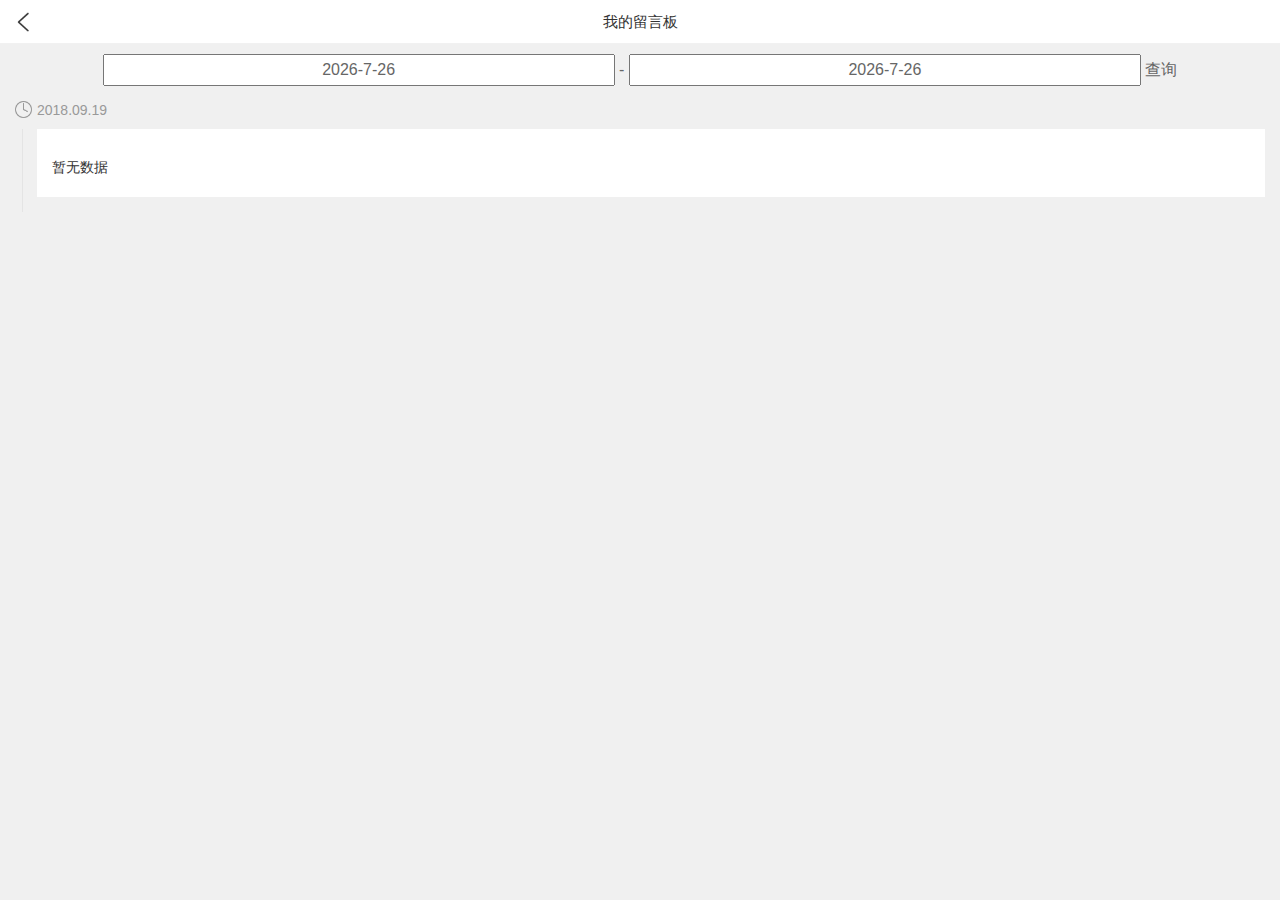
==== src/main/resources/static/message.html @ 7792c1c0 "♥Initial commit♥" ====
<!DOCTYPE html>
<html>
<head>
    <meta http-equiv="Content-Type" content="text/html; charset=UTF-8">

    <title>我的留言板</title>
    <meta content="width=device-width,initial-scale=1.0,maximum-scale=1.0,user-scalable=0" name="viewport">
    <meta content="yes" name="apple-mobile-web-app-capable">
    <meta content="black" name="apple-mobile-web-app-status-bar-style">
    <meta content="telephone=no" name="format-detection">
    <link href="./css/style.css" rel="stylesheet" type="text/css">
    <link rel="stylesheet" href="./share_files/layer.css">
    <script type="text/javascript" src="./js/jquery.min.js.下载"></script>
    <script type="text/javascript" src="./laydate/laydate.js"></script>
    <script src="./share_files/layer.js.下载"></script>
    <script type="text/javascript">
        $(document).ready(function () {
            var date = new Date();
            laydate.render({
                elem: '#beginTime', //指定元素
                value: date.getFullYear() + '-' + (date.getMonth() + 1) + '-' + (date.getDate()<10?'0'+date.getDate() : date.getDate())
            });
            laydate.render({
                elem: '#endTime', //指定元素
                value: date.getFullYear() + '-' + (date.getMonth() + 1) + '-' + (date.getDate()<10?'0'+date.getDate() : date.getDate())
            });
            setTimeout(function(){query();},500);
        });

        function query() {
            $.ajax({
                url: '/message/query',
                type: 'POST',
                contentType: 'application/json; charset=UTF-8',
                async: false,
                data:JSON.stringify({beginTime:$("#beginTime").val(),endTime:$("#endTime").val()}),
                dataType: 'json',
                success: function (r) {
                    if (r.length > 0) {
                        // 拼接数据
                        $("#data").html("");
                        var txts = "";
                        for (var i = 0; i < r.length; i++) {
                            var txt = '<div class="aui-assets-item"><div class="aui-assets-day"><i class="icon icon-time"></i>' + formatDate(r[i].time) + '\n' +
                                '            </div>\n' +
                                '            <div class="aui-assets-box">\n' +
                                '                <h2>' + r[i].name + ' (' + r[i].phone + ')</h2>\n' +
                                '                <div class="aui-flex">\n' +
                                '                    <div class="aui-flex-box">\n' +
                                '                        <p>贷款金额：' + r[i].content + '</p>\n' +
                                '                    </div>\n' +
                                '                </div>\n' +
                                '            </div>\n' +
                                '        </div>';
                            txts = txts + txt;
                        }
                        $("#data").html(txts);
                    } else {
                        layer.msg('当前日期暂无数据!', {icon: 5, time: 2500});
                    }
                }
            });
        }

        function formatDate(time) {
            var date = new Date(time);

            var year = date.getFullYear(),
                month = date.getMonth() + 1,//月份是从0开始的
                day = date.getDate(),
                hour = date.getHours(),
                min = date.getMinutes(),
                sec = date.getSeconds();
            var newTime = year + '-' +
                month + '-' +
                day + ' ' +
                hour + ':' +
                min + ':' +
                sec;
            return newTime;
        }

    </script>
</head>
<body>

<section class="aui-flexView">
    <header class="aui-navBar aui-navBar-fixed b-line">
        <a href="javascript:history.back(-1);" class="aui-navBar-item">
            <i class="icon icon-return"></i>
        </a>
        <div class="aui-center">
            <span class="aui-center-title">我的留言板</span>
        </div>
        <a href="javascript:;" class="aui-navBar-item">
            <i class="icon icon-sys"></i>
        </a>
    </header>
    <div class="date-picker" style="width: 100%; height: 2rem; margin-top: 10px; text-align: center;">
        <input type="text" id="beginTime" style="
    width: 40%;
    text-align: center;
    height: 2rem;"> -
        <input type="text" id="endTime" style="
    width: 40%;
    text-align: center;
    height: 2rem;">
        <a class="btn" onclick="query()">查询</a>
    </div>
    <section class="aui-scrollView" id="data">
        <a href="javascript:void(0);" class="aui-assets-item">
            <div class="aui-assets-day">
                <i class="icon icon-time"></i>2018.09.19
            </div>
            <div class="aui-assets-box">
                <div class="aui-flex">
                    <div class="aui-flex-box">
                        <p>暂无数据</p>
                    </div>
                </div>
            </div>
        </a>
    </section>
</section>


</body>
</html>
---- src/main/resources/static/css/style.css ----
/*
<!--

* 17素材vip建站专区模块代码
* 详尽信息请看官网：http://www.17sucai.com/pins/vip
*
* Copyright , 温州易站网络科技有限公司版权所有
*
* 请尊重原创，未经允许请勿转载。
* 在保留版权的前提下可应用于个人或商业用途

-->
*/
html,body {
    color: #333;
    margin: 0;
    height: 100%;
    font-family: "Myriad Set Pro","Helvetica Neue",Helvetica,Arial,Verdana,sans-serif;
    -webkit-font-smoothing: antialiased;
    -moz-osx-font-smoothing: grayscale;
    font-weight: normal;
}

* {
    -webkit-box-sizing: border-box;
    -moz-box-sizing: border-box;
    box-sizing: border-box;
}

a {
    text-decoration: none;
    color: #000;
}

a, label, button, input, select {
    -webkit-tap-highlight-color: rgba(0, 0, 0, 0);
}

img {
    border: 0;
}

body {
    background: #f0f0f0;
    color: #666;
}

html, body, div, dl, dt, dd, ol, ul, li, h1, h2, h3, h4, h5, h6, p, blockquote, pre, button, fieldset, form, input, legend, textarea, th, td {
    margin: 0;
    padding: 0;
}

a {
    text-decoration: none;
    color: #08acee;
}

button {
    outline: 0;
}

img {
    border: 0;
}

button,input,optgroup,select,textarea {
    margin: 0;
    font: inherit;
    color: inherit;
    outline: none;
}

li {
    list-style: none;
}

a {
    color: #666;
}

.clearfix::after {
    clear: both;
    content: ".";
    display: block;
    height: 0;
    visibility: hidden;
}

.clearfix {
}


.divHeight {
    width: 100%;
    height: 10px;
    background: #f5f5f5;
    position: relative;
    overflow: hidden;
}

.r-line {
    position: relative;
}

.r-line:after {
    content: '';
    position: absolute;
    z-index: 0;
    top: 0;
    right: 0;
    height: 100%;
    border-right: 1px solid #D9D9D9;
    -webkit-transform: scaleX(0.5);
    transform: scaleX(0.5);
    -webkit-transform-origin: 100% 0;
    transform-origin: 100% 0;
}

.b-line {
    position: relative;
}

.b-line:after {
    content: '';
    position: absolute;
    z-index: 2;
    bottom: 0;
    left: 0;
    width: 100%;
    height: 1px;
    border-bottom: 1px solid #e2e2e2;
    -webkit-transform: scaleY(0.5);
    transform: scaleY(0.5);
    -webkit-transform-origin: 0 100%;
    transform-origin: 0 100%;
}

.aui-flex {
    display: -webkit-box;
    display: -webkit-flex;
    display: flex;
    -webkit-box-align: center;
    -webkit-align-items: center;
    align-items: center;
    padding: 15px;
    position: relative;
}

.aui-flex-box {
    -webkit-box-flex: 1;
    -webkit-flex: 1;
    flex: 1;
    min-width: 0;
    font-size: 14px;
    color: #333;
}


/* 必要布局样式css */
.aui-flexView {
    width: 100%;
    height: 100%;
    margin: 0 auto;
    display: -webkit-box;
    display: -webkit-flex;
    display: -ms-flexbox;
    display: flex;
    -webkit-box-orient: vertical;
    -webkit-box-direction: normal;
    -webkit-flex-direction: column;
    -ms-flex-direction: column;
    flex-direction: column;
}

.aui-scrollView {
    width: 100%;
    height: 100%;
    -webkit-box-flex: 1;
    -webkit-flex: 1;
    -ms-flex: 1;
    flex: 1;
    overflow-y: auto;
    overflow-x: hidden;
    -webkit-overflow-scrolling: touch;
    position: relative;
    margin-top:0;
}

.aui-navBar {
    height: 44px;
    position: relative;
    display: -webkit-box;
    display: -webkit-flex;
    display: -ms-flexbox;
    display: flex;
    z-index: 1002;
    background: #fff;
}


.aui-navBar-item {
    height: 44px;
    min-width: 25%;
    -webkit-box-flex: 0;
    -webkit-flex: 0 0 25%;
    -ms-flex: 0 0 25%;
    flex: 0 0 25%;
    padding: 0 0.9rem;
    display: -webkit-box;
    display: -webkit-flex;
    display: -ms-flexbox;
    display: flex;
    -webkit-box-align: center;
    -webkit-align-items: center;
    -ms-flex-align: center;
    align-items: center;
    font-size: 0.7rem;
    white-space: nowrap;
    overflow: hidden;
    color: #808080;
    position: relative;
}

.aui-navBar-item:first-child {
    -webkit-box-ordinal-group: 2;
    -webkit-order: 1;
    -ms-flex-order: 1;
    order: 1;
    margin-right: -25%;
    font-size: 0.9rem;
    font-weight: bold;
}

.aui-navBar-item:last-child {
    -webkit-box-ordinal-group: 4;
    -webkit-order: 3;
    -ms-flex-order: 3;
    order: 3;
    -webkit-box-pack: end;
    -webkit-justify-content: flex-end;
    -ms-flex-pack: end;
    justify-content: flex-end;
}

.aui-center {
    -webkit-box-ordinal-group: 3;
    -webkit-order: 2;
    -ms-flex-order: 2;
    order: 2;
    display: -webkit-box;
    display: -webkit-flex;
    display: -ms-flexbox;
    display: flex;
    -webkit-box-pack: center;
    -webkit-justify-content: center;
    -ms-flex-pack: center;
    justify-content: center;
    -webkit-box-align: center;
    -webkit-align-items: center;
    -ms-flex-align: center;
    align-items: center;
    height: 44px;
    width: 50%;
    margin-left: 25%;
}

.aui-center-title {
    text-align: center;
    width: 100%;
    white-space: nowrap;
    overflow: hidden;
    display: block;
    text-overflow: ellipsis;
    font-size: 0.95rem;
    color: #333;
}

.icon {
    width: 20px;
    height: 20px;
    display: block;
    border: none;
    float: left;
    background-size: 20px;
    background-repeat: no-repeat;
}

.icon-return{
    background-image:url('[data-uri]');

}

.icon-time{
    width:17px;
    height:17px;
    background-size:17px;
    margin-right:5px;
    background-image:url('[data-uri]');
}

.aui-assets-box{
    background:#fff;
    padding:20px 15px;
    margin-left:22px;
    position:relative;
}

.aui-assets-box:after{
    content: '';
    position: absolute;
    z-index: 0;
    top: 0;
    left: -15px;
    height: 130%;
    border-left: 1px solid #D9D9D9;
    -webkit-transform: scaleX(0.5);
    transform: scaleX(0.5);
    -webkit-transform-origin: 100% 0;
    transform-origin: 100% 0;
}

.aui-assets-box h2{
    font-size:15px;
    color:#333;
    font-weight:normal;
}

.aui-flex-img img{
    width:55px;
    height:55px;
    display:block;
    border:none;
}

.aui-flex-img{
    width:55px;
    height:55px;
    margin-right:14px;
}

.aui-assets-box .aui-flex{
    padding:10px 0 0 0;
}

.aui-assets-item{
    position:relative;
    overflow:hidden;
    display:block;
    padding:15px;
}

.aui-assets-day{
    font-size:14px;
    color:#999999;
    line-height:18px;
    padding-bottom:10px;
}
---- src/main/resources/static/share_files/layer.css ----
/*!
 
 @Name: layer's style
 @Author: 贤心
 @Blog： sentsin.com
 
 */*html{background-image:url(about:blank);background-attachment:fixed}html #layui_layer_skinlayercss{display:none;position:absolute;width:1989px}.layui-layer,.layui-layer-shade{position:fixed;_position:absolute;pointer-events:auto}.layui-layer-shade{top:0;left:0;width:100%;height:100%;_height:expression(document.body.offsetHeight+"px")}.layui-layer{top:150px;left:50%;margin:0;padding:0;background-color:#fff;-webkit-background-clip:content;box-shadow:1px 1px 50px rgba(0,0,0,.3);border-radius:2px;-webkit-animation-fill-mode:both;animation-fill-mode:both;-webkit-animation-duration:.3s;animation-duration:.3s}.layui-layer-close{position:absolute}.layui-layer-content{position:relative}.layui-layer-border{border:1px solid #B2B2B2;border:1px solid rgba(0,0,0,.3);box-shadow:1px 1px 5px rgba(0,0,0,.2)}.layui-layer-moves{position:absolute;border:3px solid #666;border:3px solid rgba(0,0,0,.5);cursor:move;background-color:#fff;background-color:rgba(255,255,255,.3);filter:alpha(opacity=50)}.layui-layer-load{background:url(default/loading-0.gif) center center no-repeat #fff}.layui-layer-ico{background:url(default/icon.png) no-repeat}.layui-layer-btn a,.layui-layer-dialog .layui-layer-ico,.layui-layer-setwin a{display:inline-block;*display:inline;*zoom:1;vertical-align:top}@-webkit-keyframes bounceIn{0%{opacity:0;-webkit-transform:scale(.5);transform:scale(.5)}100%{opacity:1;-webkit-transform:scale(1);transform:scale(1)}}@keyframes bounceIn{0%{opacity:0;-webkit-transform:scale(.5);-ms-transform:scale(.5);transform:scale(.5)}100%{opacity:1;-webkit-transform:scale(1);-ms-transform:scale(1);transform:scale(1)}}.layui-anim{-webkit-animation-name:bounceIn;animation-name:bounceIn}@-webkit-keyframes bounceOut{100%{opacity:0;-webkit-transform:scale(.7);transform:scale(.7)}30%{-webkit-transform:scale(1.03);transform:scale(1.03)}0%{-webkit-transform:scale(1);transform:scale(1)}}@keyframes bounceOut{100%{opacity:0;-webkit-transform:scale(.7);-ms-transform:scale(.7);transform:scale(.7)}30%{-webkit-transform:scale(1.03);-ms-transform:scale(1.03);transform:scale(1.03)}0%{-webkit-transform:scale(1);-ms-transform:scale(1);transform:scale(1)}}.layui-anim-close{-webkit-animation-name:bounceOut;animation-name:bounceOut;-webkit-animation-duration:.2s;animation-duration:.2s}@-webkit-keyframes zoomInDown{0%{opacity:0;-webkit-transform:scale(.1) translateY(-2000px);transform:scale(.1) translateY(-2000px);-webkit-animation-timing-function:ease-in-out;animation-timing-function:ease-in-out}60%{opacity:1;-webkit-transform:scale(.475) translateY(60px);transform:scale(.475) translateY(60px);-webkit-animation-timing-function:ease-out;animation-timing-function:ease-out}}@keyframes zoomInDown{0%{opacity:0;-webkit-transform:scale(.1) translateY(-2000px);-ms-transform:scale(.1) translateY(-2000px);transform:scale(.1) translateY(-2000px);-webkit-animation-timing-function:ease-in-out;animation-timing-function:ease-in-out}60%{opacity:1;-webkit-transform:scale(.475) translateY(60px);-ms-transform:scale(.475) translateY(60px);transform:scale(.475) translateY(60px);-webkit-animation-timing-function:ease-out;animation-timing-function:ease-out}}.layui-anim-01{-webkit-animation-name:zoomInDown;animation-name:zoomInDown}@-webkit-keyframes fadeInUpBig{0%{opacity:0;-webkit-transform:translateY(2000px);transform:translateY(2000px)}100%{opacity:1;-webkit-transform:translateY(0);transform:translateY(0)}}@keyframes fadeInUpBig{0%{opacity:0;-webkit-transform:translateY(2000px);-ms-transform:translateY(2000px);transform:translateY(2000px)}100%{opacity:1;-webkit-transform:translateY(0);-ms-transform:translateY(0);transform:translateY(0)}}.layui-anim-02{-webkit-animation-name:fadeInUpBig;animation-name:fadeInUpBig}@-webkit-keyframes zoomInLeft{0%{opacity:0;-webkit-transform:scale(.1) translateX(-2000px);transform:scale(.1) translateX(-2000px);-webkit-animation-timing-function:ease-in-out;animation-timing-function:ease-in-out}60%{opacity:1;-webkit-transform:scale(.475) translateX(48px);transform:scale(.475) translateX(48px);-webkit-animation-timing-function:ease-out;animation-timing-function:ease-out}}@keyframes zoomInLeft{0%{opacity:0;-webkit-transform:scale(.1) translateX(-2000px);-ms-transform:scale(.1) translateX(-2000px);transform:scale(.1) translateX(-2000px);-webkit-animation-timing-function:ease-in-out;animation-timing-function:ease-in-out}60%{opacity:1;-webkit-transform:scale(.475) translateX(48px);-ms-transform:scale(.475) translateX(48px);transform:scale(.475) translateX(48px);-webkit-animation-timing-function:ease-out;animation-timing-function:ease-out}}.layui-anim-03{-webkit-animation-name:zoomInLeft;animation-name:zoomInLeft}@-webkit-keyframes rollIn{0%{opacity:0;-webkit-transform:translateX(-100%) rotate(-120deg);transform:translateX(-100%) rotate(-120deg)}100%{opacity:1;-webkit-transform:translateX(0) rotate(0);transform:translateX(0) rotate(0)}}@keyframes rollIn{0%{opacity:0;-webkit-transform:translateX(-100%) rotate(-120deg);-ms-transform:translateX(-100%) rotate(-120deg);transform:translateX(-100%) rotate(-120deg)}100%{opacity:1;-webkit-transform:translateX(0) rotate(0);-ms-transform:translateX(0) rotate(0);transform:translateX(0) rotate(0)}}.layui-anim-04{-webkit-animation-name:rollIn;animation-name:rollIn}@keyframes fadeIn{0%{opacity:0}100%{opacity:1}}.layui-anim-05{-webkit-animation-name:fadeIn;animation-name:fadeIn}@-webkit-keyframes shake{0%,100%{-webkit-transform:translateX(0);transform:translateX(0)}10%,30%,50%,70%,90%{-webkit-transform:translateX(-10px);transform:translateX(-10px)}20%,40%,60%,80%{-webkit-transform:translateX(10px);transform:translateX(10px)}}@keyframes shake{0%,100%{-webkit-transform:translateX(0);-ms-transform:translateX(0);transform:translateX(0)}10%,30%,50%,70%,90%{-webkit-transform:translateX(-10px);-ms-transform:translateX(-10px);transform:translateX(-10px)}20%,40%,60%,80%{-webkit-transform:translateX(10px);-ms-transform:translateX(10px);transform:translateX(10px)}}.layui-anim-06{-webkit-animation-name:shake;animation-name:shake}@-webkit-keyframes fadeIn{0%{opacity:0}100%{opacity:1}}.layui-layer-title{padding:0 80px 0 20px;height:42px;line-height:42px;border-bottom:1px solid #eee;font-size:14px;color:#333;overflow:hidden;text-overflow:ellipsis;white-space:nowrap;background-color:#F8F8F8}.layui-layer-setwin{position:absolute;right:15px;*right:0;top:15px;font-size:0;line-height:initial}.layui-layer-setwin a{position:relative;width:16px;height:16px;margin-left:10px;font-size:12px;_overflow:hidden}.layui-layer-setwin .layui-layer-min cite{position:absolute;width:14px;height:2px;left:0;top:50%;margin-top:-1px;background-color:#2E2D3C;cursor:pointer;_overflow:hidden}.layui-layer-setwin .layui-layer-min:hover cite{background-color:#2D93CA}.layui-layer-setwin .layui-layer-max{background-position:-32px -40px}.layui-layer-setwin .layui-layer-max:hover{background-position:-16px -40px}.layui-layer-setwin .layui-layer-maxmin{background-position:-65px -40px}.layui-layer-setwin .layui-layer-maxmin:hover{background-position:-49px -40px}.layui-layer-setwin .layui-layer-close1{background-position:0 -40px;cursor:pointer}.layui-layer-setwin .layui-layer-close1:hover{opacity:.7}.layui-layer-setwin .layui-layer-close2{position:absolute;right:-28px;top:-28px;width:30px;height:30px;margin-left:0;background-position:-150px -31px;*right:-18px;_display:none}.layui-layer-setwin .layui-layer-close2:hover{background-position:-181px -31px}.layui-layer-btn{text-align:right;padding:0 10px 12px;pointer-events:auto}.layui-layer-btn a{height:28px;line-height:28px;margin:0 6px;padding:0 15px;border:1px solid #dedede;background-color:#f1f1f1;color:#333;border-radius:2px;font-weight:400;cursor:pointer;text-decoration:none}.layui-layer-btn a:hover{opacity:.9;text-decoration:none}.layui-layer-btn a:active{opacity:.7}.layui-layer-btn .layui-layer-btn0{border-color:#4898d5;background-color:#2e8ded;color:#fff}.layui-layer-dialog{min-width:260px}.layui-layer-dialog .layui-layer-content{position:relative;padding:20px;line-height:24px;word-break:break-all;font-size:14px;overflow:auto}.layui-layer-dialog .layui-layer-content .layui-layer-ico{position:absolute;top:16px;left:15px;_left:-40px;width:30px;height:30px}.layui-layer-ico1{background-position:-30px 0}.layui-layer-ico2{background-position:-60px 0}.layui-layer-ico3{background-position:-90px 0}.layui-layer-ico4{background-position:-120px 0}.layui-layer-ico5{background-position:-150px 0}.layui-layer-ico6{background-position:-180px 0}.layui-layer-rim{border:6px solid #8D8D8D;border:6px solid rgba(0,0,0,.3);border-radius:5px;box-shadow:none}.layui-layer-msg{min-width:180px;border:1px solid #D3D4D3;box-shadow:none}.layui-layer-hui{min-width:100px;background-color:#000;filter:alpha(opacity=60);background-color:rgba(0,0,0,.6);color:#fff;border:none}.layui-layer-hui .layui-layer-content{padding:12px 25px;text-align:center}.layui-layer-dialog .layui-layer-padding{padding:20px 20px 20px 55px;text-align:left}.layui-layer-page .layui-layer-content{position:relative;overflow:auto}.layui-layer-iframe .layui-layer-btn,.layui-layer-page .layui-layer-btn{padding-top:10px}.layui-layer-nobg{background:0 0}.layui-layer-iframe .layui-layer-content{overflow:hidden}.layui-layer-iframe iframe{display:block;width:100%}.layui-layer-loading{border-radius:100%;background:0 0;box-shadow:none;border:none}.layui-layer-loading .layui-layer-content{width:60px;height:24px;background:url(default/loading-0.gif) no-repeat}.layui-layer-loading .layui-layer-loading1{width:37px;height:37px;background:url(default/loading-1.gif) no-repeat}.layui-layer-ico16,.layui-layer-loading .layui-layer-loading2{width:32px;height:32px;background:url(default/loading-2.gif) no-repeat}.layui-layer-tips{background:0 0;box-shadow:none;border:none}.layui-layer-tips .layui-layer-content{position:relative;line-height:22px;min-width:12px;padding:5px 10px;font-size:12px;_float:left;border-radius:3px;box-shadow:1px 1px 3px rgba(0,0,0,.3);background-color:#F90;color:#fff}.layui-layer-tips .layui-layer-close{right:-2px;top:-1px}.layui-layer-tips i.layui-layer-TipsG{position:absolute;width:0;height:0;border-width:8px;border-color:transparent;border-style:dashed;*overflow:hidden}.layui-layer-tips i.layui-layer-TipsB,.layui-layer-tips i.layui-layer-TipsT{left:5px;border-right-style:solid;border-right-color:#F90}.layui-layer-tips i.layui-layer-TipsT{bottom:-8px}.layui-layer-tips i.layui-layer-TipsB{top:-8px}.layui-layer-tips i.layui-layer-TipsL,.layui-layer-tips i.layui-layer-TipsR{top:1px;border-bottom-style:solid;border-bottom-color:#F90}.layui-layer-tips i.layui-layer-TipsR{left:-8px}.layui-layer-tips i.layui-layer-TipsL{right:-8px}.layui-layer-lan[type=dialog]{min-width:280px}.layui-layer-lan .layui-layer-title{background:#4476A7;color:#fff;border:none}.layui-layer-lan .layui-layer-lan .layui-layer-btn{padding:10px;text-align:right;border-top:1px solid #E9E7E7}.layui-layer-lan .layui-layer-btn a{background:#BBB5B5;border:none}.layui-layer-lan .layui-layer-btn .layui-layer-btn1{background:#C9C5C5}.layui-layer-molv .layui-layer-title{background:#009f95;color:#fff;border:none}.layui-layer-molv .layui-layer-btn a{background:#009f95}.layui-layer-molv .layui-layer-btn .layui-layer-btn1{background:#92B8B1}
 .allvip{margin-right: 16px}.postmessage{height: 32px}.postmessage input,.postmessage label{cursor: pointer;}.viplist{border:1px solid #999; height: 150px;overflow: auto;}.viplist p{margin-left: 8px;line-height: 10px;font-size: 12px}
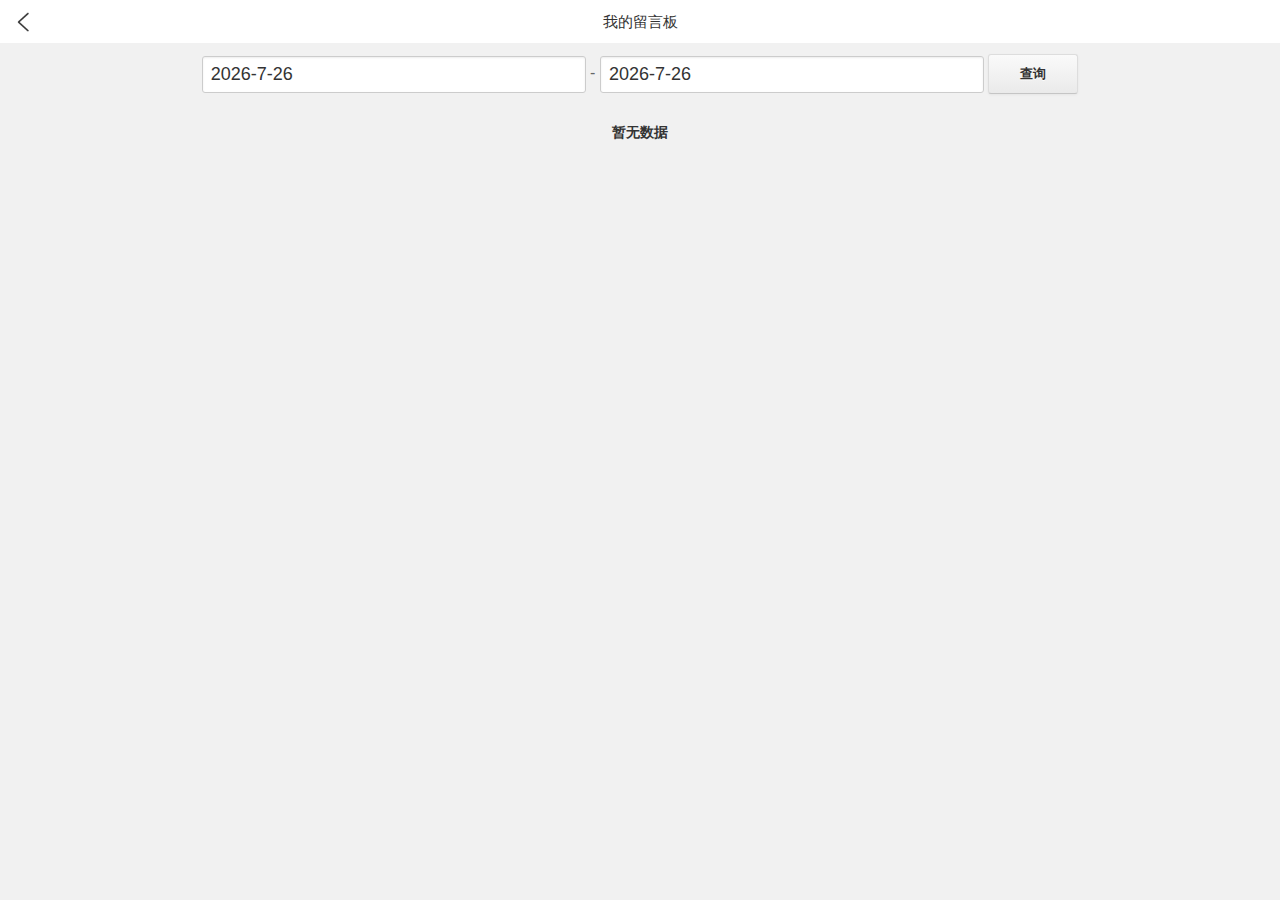
==== commit a21b9a44: "提交css样式" ====
--- a/src/main/resources/static/message.html
+++ b/src/main/resources/static/message.html
@@ -10,6 +10,118 @@
     <meta content="telephone=no" name="format-detection">
     <link href="./css/style.css" rel="stylesheet" type="text/css">
     <link rel="stylesheet" href="./share_files/layer.css">
+
+    <style type="text/css" media="screen">
+        body {
+            background-color: #f1f1f1;
+            margin: 0;
+            font-family: "Helvetica Neue", Helvetica, Arial, sans-serif;
+        }
+        body,
+        input,
+        button {
+            font-family: "Helvetica Neue", Helvetica, Arial, sans-serif;
+        }
+        .container { margin: 30px auto 40px auto; width: 800px; text-align: center; }
+
+        a { color: #4183c4; text-decoration: none; font-weight: bold; }
+        a:hover { text-decoration: underline; }
+
+        h3 { color: #666; }
+        ul { list-style: none; padding: 25px 0; }
+        li {
+            display: inline;
+            margin: 10px 50px 10px 0px;
+        }
+        input[type=text],
+        input[type=password] {
+            font-size: 13px;
+            min-height: 32px;
+            margin: 0;
+            padding: 7px 8px;
+            outline: none;
+            color: #333;
+            background-color: #fff;
+            background-repeat: no-repeat;
+            background-position: right center;
+            border: 1px solid #ccc;
+            border-radius: 3px;
+            box-shadow: inset 0 1px 2px rgba(0,0,0,0.075);
+            -moz-box-sizing: border-box;
+            box-sizing: border-box;
+            transition: all 0.15s ease-in;
+            -webkit-transition: all 0.15s ease-in 0;
+            vertical-align: middle;
+        }
+        .button {
+            position: relative;
+            display: inline-block;
+            margin: 0;
+            padding: 8px 15px;
+            font-size: 13px;
+            font-weight: bold;
+            color: #333;
+            text-shadow: 0 1px 0 rgba(255,255,255,0.9);
+            white-space: nowrap;
+            background-color: #eaeaea;
+            background-image: -moz-linear-gradient(#fafafa, #eaeaea);
+            background-image: -webkit-linear-gradient(#fafafa, #eaeaea);
+            background-image: linear-gradient(#fafafa, #eaeaea);
+            background-repeat: repeat-x;
+            border-radius: 3px;
+            border: 1px solid #ddd;
+            border-bottom-color: #c5c5c5;
+            box-shadow: 0 1px 3px rgba(0,0,0,.05);
+            vertical-align: middle;
+            cursor: pointer;
+            -moz-box-sizing: border-box;
+            box-sizing: border-box;
+            -webkit-touch-callout: none;
+            -webkit-user-select: none;
+            -khtml-user-select: none;
+            -moz-user-select: none;
+            -ms-user-select: none;
+            user-select: none;
+            -webkit-appearance: none;
+        }
+        .button:hover,
+        .button:active {
+            background-position: 0 -15px;
+            border-color: #ccc #ccc #b5b5b5;
+        }
+        .button:active {
+            background-color: #dadada;
+            border-color: #b5b5b5;
+            background-image: none;
+            box-shadow: inset 0 3px 5px rgba(0,0,0,.15);
+        }
+        .button:focus,
+        input[type=text]:focus,
+        input[type=password]:focus {
+            outline: none;
+            border-color: #51a7e8;
+            box-shadow: inset 0 1px 2px rgba(0,0,0,.075), 0 0 5px rgba(81,167,232,.5);
+        }
+
+        label[for=search] {
+            display: block;
+            text-align: left;
+        }
+        #search label {
+            font-weight: 200;
+            padding: 5px 0;
+        }
+        #search input[type=text] {
+            font-size: 18px;
+            width: 30%;
+        }
+        #search .button {
+            padding: 10px;
+            width: 90px;
+        }
+
+    </style>
+
     <script type="text/javascript" src="./js/jquery.min.js.下载"></script>
     <script type="text/javascript" src="./laydate/laydate.js"></script>
     <script src="./share_files/layer.js.下载"></script>
@@ -96,29 +208,19 @@
             <i class="icon icon-sys"></i>
         </a>
     </header>
-    <div class="date-picker" style="width: 100%; height: 2rem; margin-top: 10px; text-align: center;">
-        <input type="text" id="beginTime" style="
-    width: 40%;
-    text-align: center;
-    height: 2rem;"> -
-        <input type="text" id="endTime" style="
-    width: 40%;
-    text-align: center;
-    height: 2rem;">
-        <a class="btn" onclick="query()">查询</a>
+    <div class="date-picker" style="width: 100%; height: 2.5rem; margin-top: 10px; text-align: center;" id="search">
+        <input type="text" id="beginTime"> -
+        <input type="text" id="endTime">
+        <!--<a class="btn" onclick="query()">查询</a>-->
+        <input class="button" onclick="query()" type="submit" value="查询">
     </div>
     <section class="aui-scrollView" id="data">
         <a href="javascript:void(0);" class="aui-assets-item">
-            <div class="aui-assets-day">
-                <i class="icon icon-time"></i>2018.09.19
-            </div>
-            <div class="aui-assets-box">
                 <div class="aui-flex">
-                    <div class="aui-flex-box">
+                    <div class="aui-flex-box" style="text-align: center;">
                         <p>暂无数据</p>
                     </div>
                 </div>
-            </div>
         </a>
     </section>
 </section>
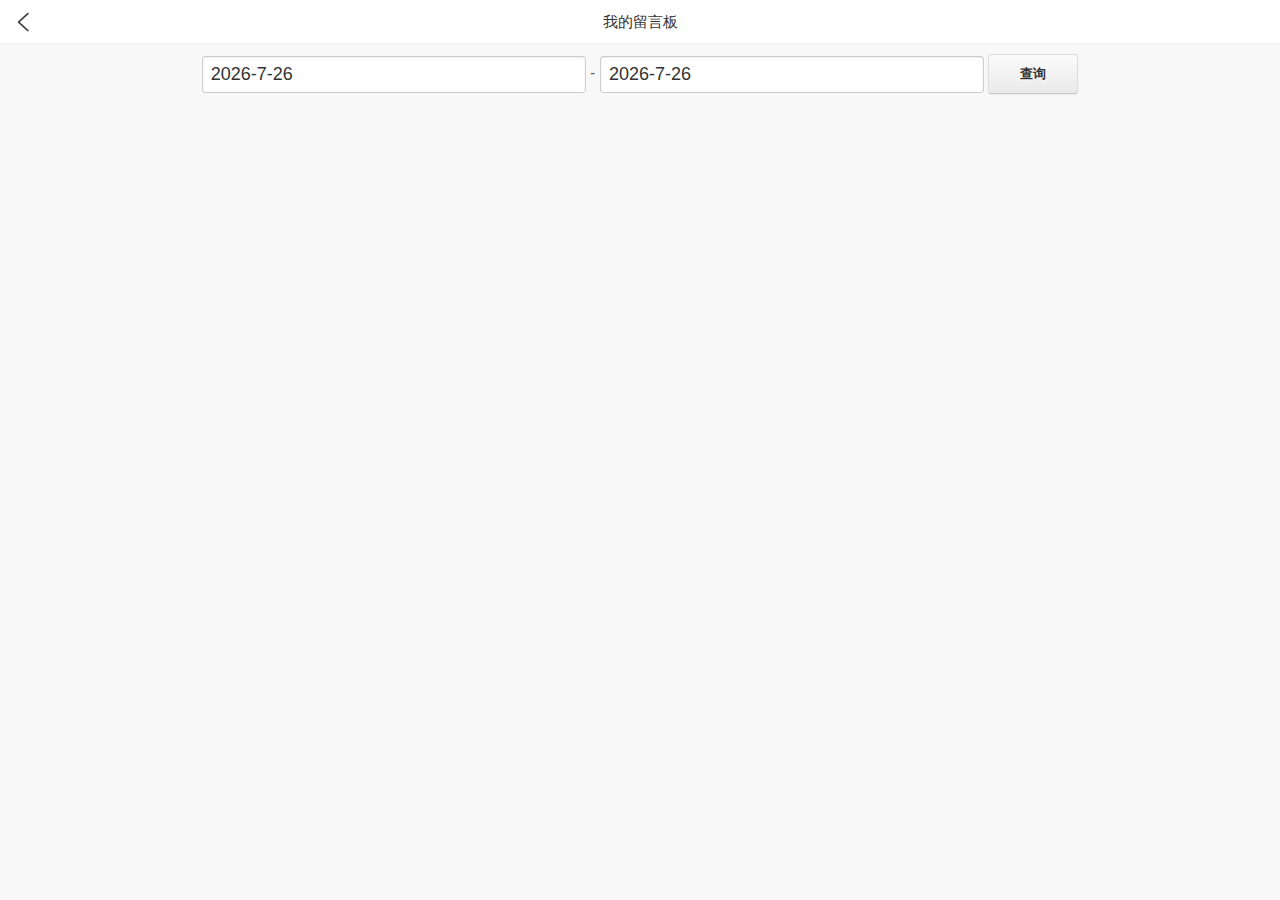
==== commit d523961d: "提交css样式" ====
--- a/src/main/resources/static/message.html
+++ b/src/main/resources/static/message.html
@@ -13,7 +13,7 @@
 
     <style type="text/css" media="screen">
         body {
-            background-color: #f1f1f1;
+            background-color: #f8f8f8;
             margin: 0;
             font-family: "Helvetica Neue", Helvetica, Arial, sans-serif;
         }
@@ -120,6 +120,53 @@
             width: 90px;
         }
 
+        .aui-order-fl {
+            color: #333;
+            font-size: 1rem;
+            margin-bottom: 5px;
+            position: relative;
+            overflow: hidden;
+            padding-left: 1.2rem;
+            height: 1.5rem;
+            line-height: 1.5rem;
+        }
+
+        .aui-order-time:before {
+            content: " ";
+            display: inline-block;
+            height: 18px;
+            width: 18px;
+            position: absolute;
+            left: 0;
+            top: 2px;
+            background-image: url(images/user.png);
+            background-size: 18px;
+        }
+
+        .aui-order-address:before {
+            content: " ";
+            display: inline-block;
+            height: 18px;
+            width: 18px;
+            position: absolute;
+            left: 0;
+            top: 2px;
+            background-image: url(images/phone.png);
+            background-size: 18px;
+        }
+
+        .aui-order-door:before {
+            content: " ";
+            display: inline-block;
+            height: 18px;
+            width: 18px;
+            position: absolute;
+            left: 0;
+            top: 2px;
+            background-image: url(images/money.png);
+            background-size: 18px;
+        }
+
     </style>
 
     <script type="text/javascript" src="./js/jquery.min.js.下载"></script>
@@ -156,12 +203,9 @@
                             var txt = '<div class="aui-assets-item"><div class="aui-assets-day"><i class="icon icon-time"></i>' + formatDate(r[i].time) + '\n' +
                                 '            </div>\n' +
                                 '            <div class="aui-assets-box">\n' +
-                                '                <h2>' + r[i].name + ' (' + r[i].phone + ')</h2>\n' +
-                                '                <div class="aui-flex">\n' +
-                                '                    <div class="aui-flex-box">\n' +
-                                '                        <p>贷款金额：' + r[i].content + '</p>\n' +
-                                '                    </div>\n' +
-                                '                </div>\n' +
+                                '                <p class="aui-order-fl aui-order-time">贷款用户：' + r[i].name + '</p>\n' +
+                                '                <p class="aui-order-fl aui-order-address">联系方式：' + r[i].phone + '</p>\n' +
+                                '                <p class="aui-order-fl aui-order-door">贷款金额：' + r[i].content + '</p>\n' +
                                 '            </div>\n' +
                                 '        </div>';
                             txts = txts + txt;
@@ -215,13 +259,7 @@
         <input class="button" onclick="query()" type="submit" value="查询">
     </div>
     <section class="aui-scrollView" id="data">
-        <a href="javascript:void(0);" class="aui-assets-item">
-                <div class="aui-flex">
-                    <div class="aui-flex-box" style="text-align: center;">
-                        <p>暂无数据</p>
-                    </div>
-                </div>
-        </a>
+
     </section>
 </section>
 
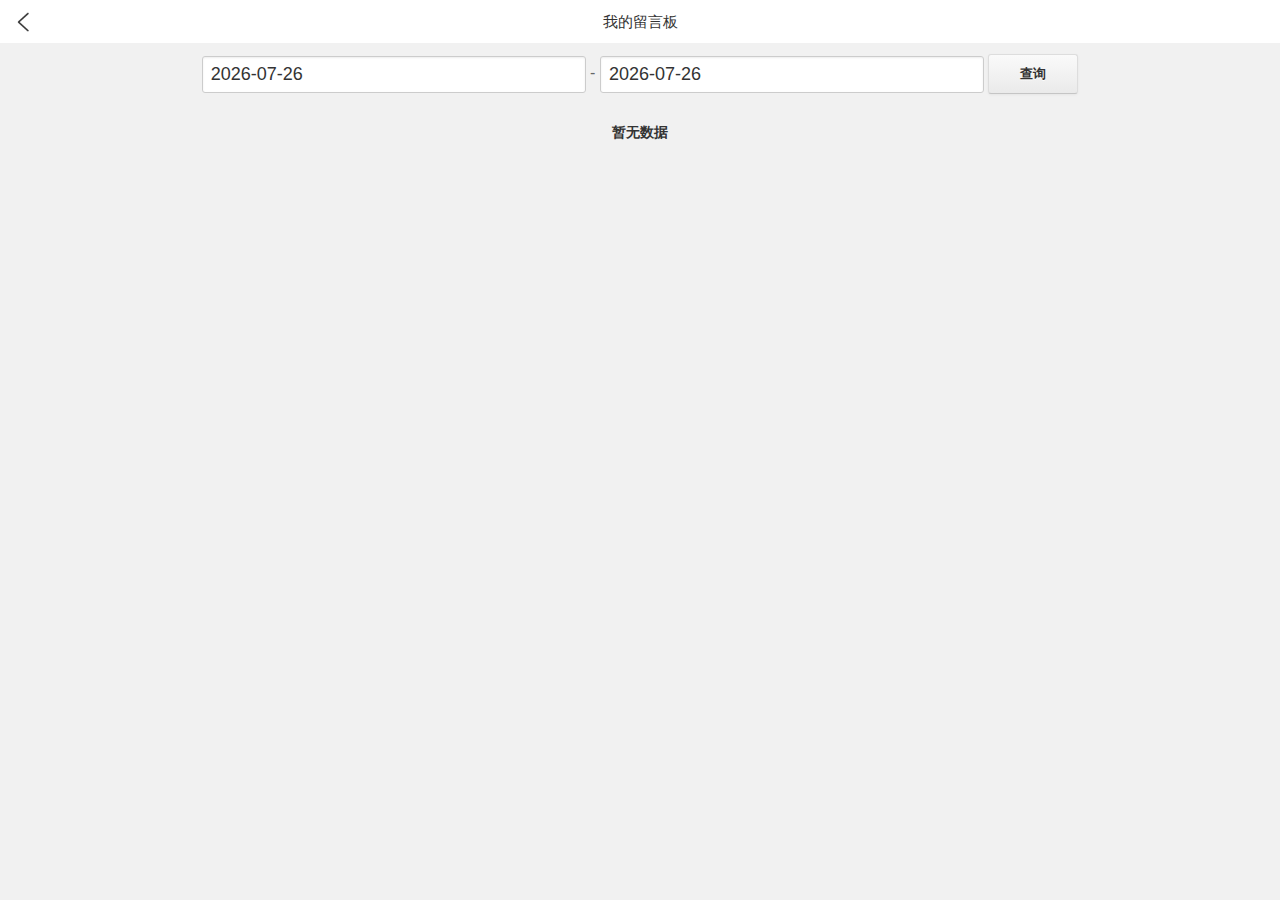
==== commit f7fb9c5a: "更新月份取值" ====
--- a/src/main/resources/static/message.html
+++ b/src/main/resources/static/message.html
@@ -13,7 +13,7 @@
 
     <style type="text/css" media="screen">
         body {
-            background-color: #f8f8f8;
+            background-color: #f1f1f1;
             margin: 0;
             font-family: "Helvetica Neue", Helvetica, Arial, sans-serif;
         }
@@ -120,53 +120,6 @@
             width: 90px;
         }
 
-        .aui-order-fl {
-            color: #333;
-            font-size: 1rem;
-            margin-bottom: 5px;
-            position: relative;
-            overflow: hidden;
-            padding-left: 1.2rem;
-            height: 1.5rem;
-            line-height: 1.5rem;
-        }
-
-        .aui-order-time:before {
-            content: " ";
-            display: inline-block;
-            height: 18px;
-            width: 18px;
-            position: absolute;
-            left: 0;
-            top: 2px;
-            background-image: url(images/user.png);
-            background-size: 18px;
-        }
-
-        .aui-order-address:before {
-            content: " ";
-            display: inline-block;
-            height: 18px;
-            width: 18px;
-            position: absolute;
-            left: 0;
-            top: 2px;
-            background-image: url(images/phone.png);
-            background-size: 18px;
-        }
-
-        .aui-order-door:before {
-            content: " ";
-            display: inline-block;
-            height: 18px;
-            width: 18px;
-            position: absolute;
-            left: 0;
-            top: 2px;
-            background-image: url(images/money.png);
-            background-size: 18px;
-        }
-
     </style>
 
     <script type="text/javascript" src="./js/jquery.min.js.下载"></script>
@@ -175,13 +128,14 @@
     <script type="text/javascript">
         $(document).ready(function () {
             var date = new Date();
+            var month = date.getMonth() + 1;
             laydate.render({
                 elem: '#beginTime', //指定元素
-                value: date.getFullYear() + '-' + (date.getMonth() + 1) + '-' + (date.getDate()<10?'0'+date.getDate() : date.getDate())
+                value: date.getFullYear() + '-' + (month<10?'0'+month : month) + '-' + (date.getDate()<10?'0'+date.getDate() : date.getDate())
             });
             laydate.render({
                 elem: '#endTime', //指定元素
-                value: date.getFullYear() + '-' + (date.getMonth() + 1) + '-' + (date.getDate()<10?'0'+date.getDate() : date.getDate())
+                value: date.getFullYear() + '-' + (month<10?'0'+month : month) + '-' + (date.getDate()<10?'0'+date.getDate() : date.getDate())
             });
             setTimeout(function(){query();},500);
         });
@@ -203,9 +157,12 @@
                             var txt = '<div class="aui-assets-item"><div class="aui-assets-day"><i class="icon icon-time"></i>' + formatDate(r[i].time) + '\n' +
                                 '            </div>\n' +
                                 '            <div class="aui-assets-box">\n' +
-                                '                <p class="aui-order-fl aui-order-time">贷款用户：' + r[i].name + '</p>\n' +
-                                '                <p class="aui-order-fl aui-order-address">联系方式：' + r[i].phone + '</p>\n' +
-                                '                <p class="aui-order-fl aui-order-door">贷款金额：' + r[i].content + '</p>\n' +
+                                '                <h2>' + r[i].name + ' (' + r[i].phone + ')</h2>\n' +
+                                '                <div class="aui-flex">\n' +
+                                '                    <div class="aui-flex-box">\n' +
+                                '                        <p>贷款金额：' + r[i].content + '</p>\n' +
+                                '                    </div>\n' +
+                                '                </div>\n' +
                                 '            </div>\n' +
                                 '        </div>';
                             txts = txts + txt;
@@ -259,7 +216,13 @@
         <input class="button" onclick="query()" type="submit" value="查询">
     </div>
     <section class="aui-scrollView" id="data">
-
+        <a href="javascript:void(0);" class="aui-assets-item">
+                <div class="aui-flex">
+                    <div class="aui-flex-box" style="text-align: center;">
+                        <p>暂无数据</p>
+                    </div>
+                </div>
+        </a>
     </section>
 </section>
 
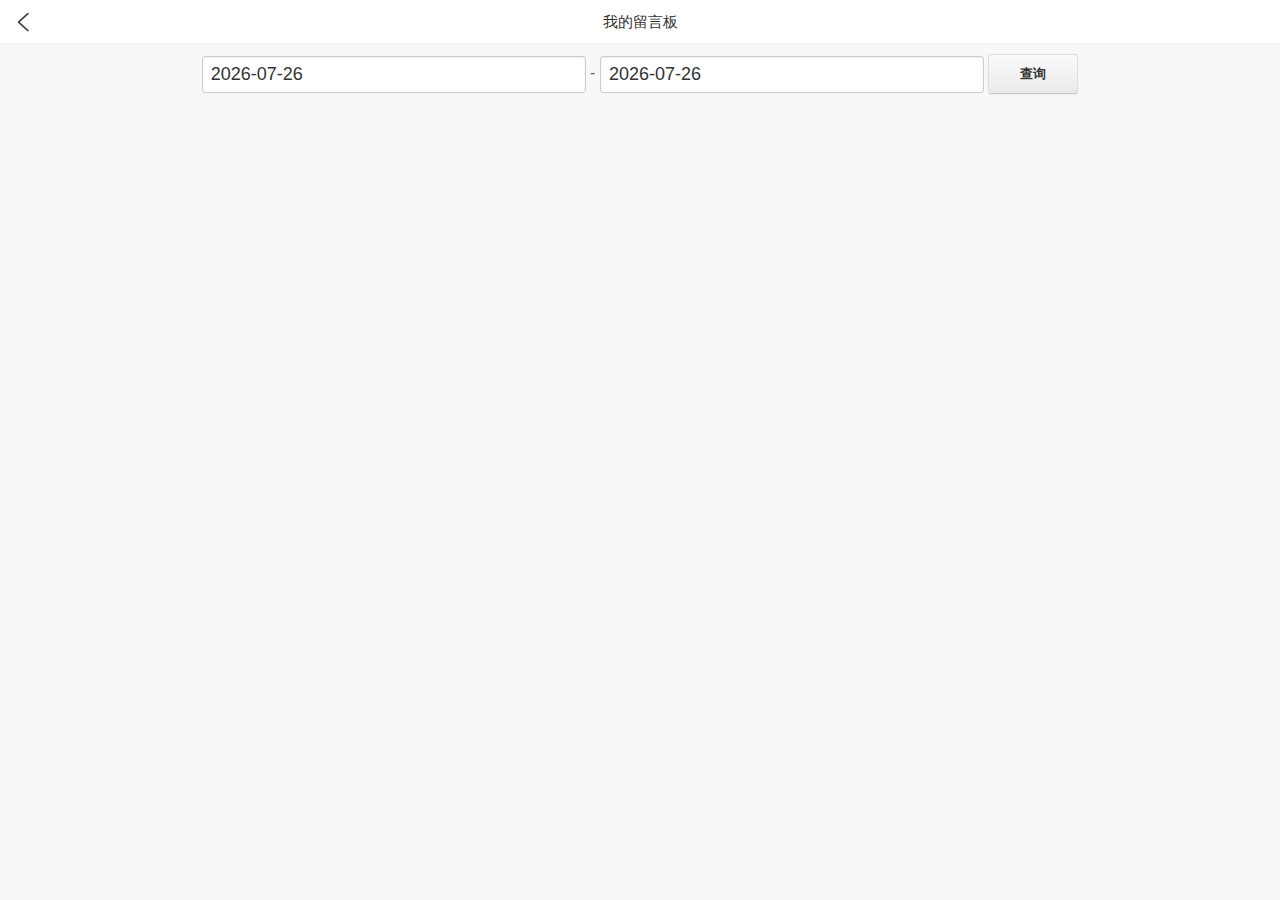
==== commit 16d50f3d: "Merge remote-tracking branch 'origin/master'" ====
--- a/src/main/resources/static/message.html
+++ b/src/main/resources/static/message.html
@@ -13,7 +13,7 @@
 
     <style type="text/css" media="screen">
         body {
-            background-color: #f1f1f1;
+            background-color: #f8f8f8;
             margin: 0;
             font-family: "Helvetica Neue", Helvetica, Arial, sans-serif;
         }
@@ -120,6 +120,53 @@
             width: 90px;
         }
 
+        .aui-order-fl {
+            color: #333;
+            font-size: 1rem;
+            margin-bottom: 5px;
+            position: relative;
+            overflow: hidden;
+            padding-left: 1.2rem;
+            height: 1.5rem;
+            line-height: 1.5rem;
+        }
+
+        .aui-order-time:before {
+            content: " ";
+            display: inline-block;
+            height: 18px;
+            width: 18px;
+            position: absolute;
+            left: 0;
+            top: 2px;
+            background-image: url(images/user.png);
+            background-size: 18px;
+        }
+
+        .aui-order-address:before {
+            content: " ";
+            display: inline-block;
+            height: 18px;
+            width: 18px;
+            position: absolute;
+            left: 0;
+            top: 2px;
+            background-image: url(images/phone.png);
+            background-size: 18px;
+        }
+
+        .aui-order-door:before {
+            content: " ";
+            display: inline-block;
+            height: 18px;
+            width: 18px;
+            position: absolute;
+            left: 0;
+            top: 2px;
+            background-image: url(images/money.png);
+            background-size: 18px;
+        }
+
     </style>
 
     <script type="text/javascript" src="./js/jquery.min.js.下载"></script>
@@ -157,12 +204,9 @@
                             var txt = '<div class="aui-assets-item"><div class="aui-assets-day"><i class="icon icon-time"></i>' + formatDate(r[i].time) + '\n' +
                                 '            </div>\n' +
                                 '            <div class="aui-assets-box">\n' +
-                                '                <h2>' + r[i].name + ' (' + r[i].phone + ')</h2>\n' +
-                                '                <div class="aui-flex">\n' +
-                                '                    <div class="aui-flex-box">\n' +
-                                '                        <p>贷款金额：' + r[i].content + '</p>\n' +
-                                '                    </div>\n' +
-                                '                </div>\n' +
+                                '                <p class="aui-order-fl aui-order-time">贷款用户：' + r[i].name + '</p>\n' +
+                                '                <p class="aui-order-fl aui-order-address">联系方式：' + r[i].phone + '</p>\n' +
+                                '                <p class="aui-order-fl aui-order-door">贷款金额：' + r[i].content + '</p>\n' +
                                 '            </div>\n' +
                                 '        </div>';
                             txts = txts + txt;
@@ -216,13 +260,7 @@
         <input class="button" onclick="query()" type="submit" value="查询">
     </div>
     <section class="aui-scrollView" id="data">
-        <a href="javascript:void(0);" class="aui-assets-item">
-                <div class="aui-flex">
-                    <div class="aui-flex-box" style="text-align: center;">
-                        <p>暂无数据</p>
-                    </div>
-                </div>
-        </a>
+
     </section>
 </section>
 
